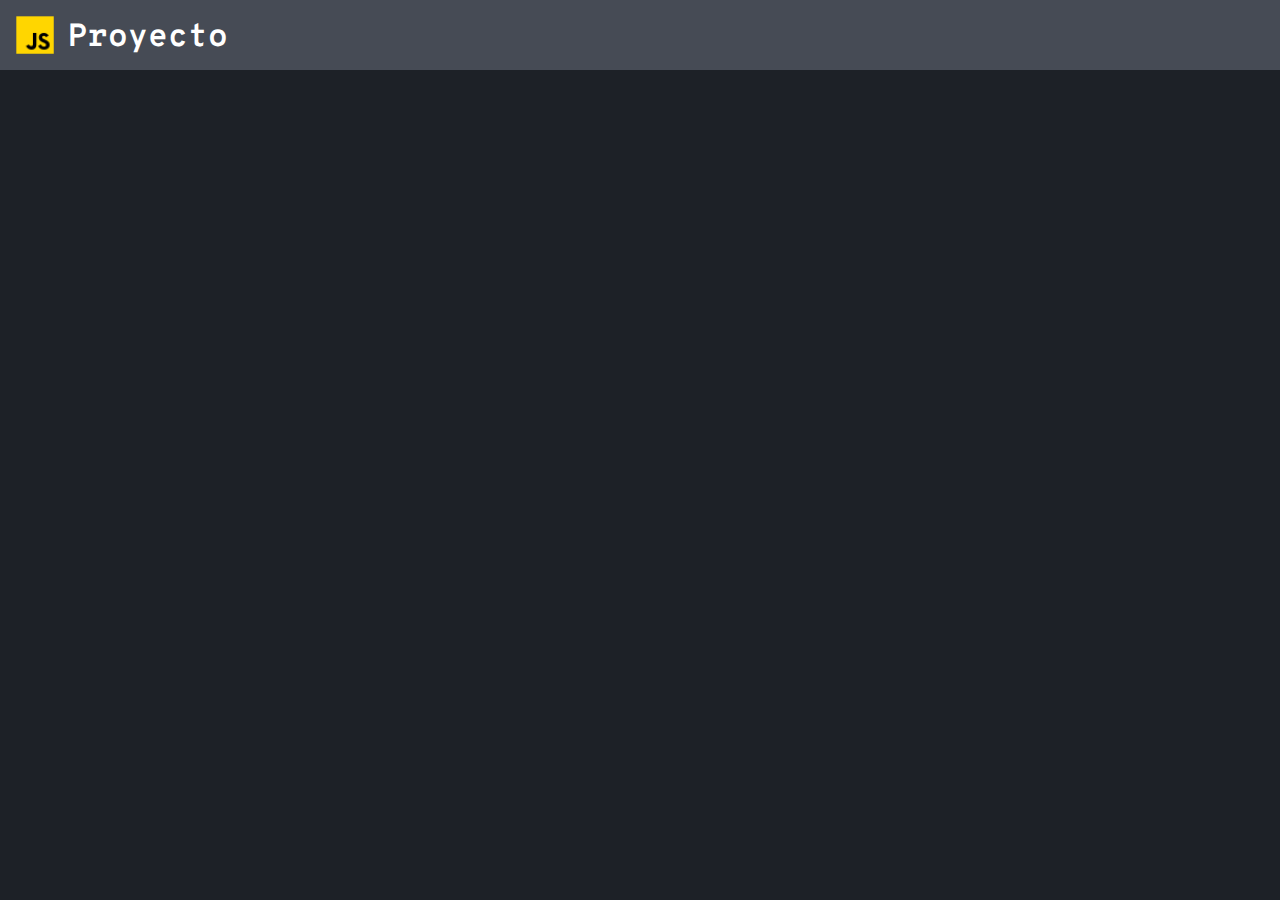
==== proyecto/index.html @ 48ad17e1 "Add proyecto" ====
<!DOCTYPE html>
<html lang="en">
    <head>
        <meta charset="UTF-8">
        <meta http-equiv="X-UA-Compatible" content="IE=edge">
        <meta name="viewport" content="width=device-width, initial-scale=1.0">
        <link rel="preconnect" href="https://fonts.googleapis.com">
        <link rel="preconnect" href="https://fonts.gstatic.com" crossorigin>
        <link href="https://fonts.googleapis.com/css2?family=Overpass+Mono&display=swap" rel="stylesheet">
        <link rel="stylesheet" href="style.css">    
        <script defer src="prueba.js"></script>
        <title>Proyecto</title>
    </head>
    <body>
        <div class="bar">
            <img class="logo" src="../javascript.png">
            <h1>Proyecto</h1>
        </div>
        <div>
            
        </div>
        <div class="container" id="content">
            
        </div>
    </body>
</html>
---- proyecto/style.css ----
body {
    background-color: #1d2127;
    color: #fff;
    font-family: "Overpass Mono", "monospace";
    padding: 0;
    margin: 0;
}
h1 {
    margin: 0 0 0 8px;
    padding-top: 8px;
    user-select: none;
}
.bar {
    background-color: #464b55;
    padding: 10px;
    display: flex;
}
.logo {
    width: 50px;
    height: 50px;
}
.container {
    margin-top: 30px;
    padding: 0 60px 0 60px;
}
.post {
    background-color: #282c34;
    margin-bottom: 15px;
    padding: 5px 20px 5px 20px;
    border-radius: 12px;
}
.post h4 {
    color: #98c379;
}
.post span {
    color: #61afef;
}
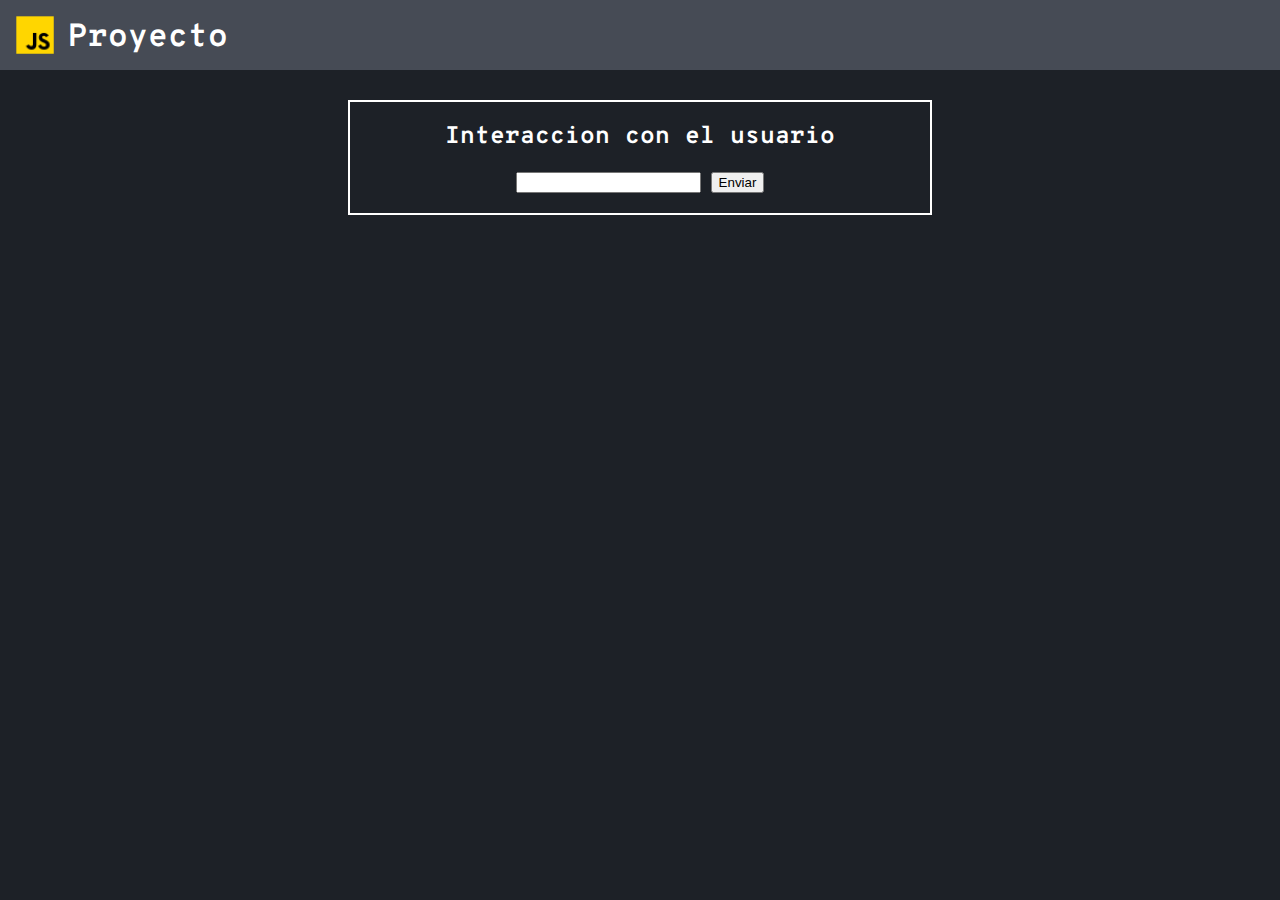
==== commit 2732745f: "Change proyecto" ====
--- a/proyecto/index.html
+++ b/proyecto/index.html
@@ -8,7 +8,7 @@
         <link rel="preconnect" href="https://fonts.gstatic.com" crossorigin>
         <link href="https://fonts.googleapis.com/css2?family=Overpass+Mono&display=swap" rel="stylesheet">
         <link rel="stylesheet" href="style.css">    
-        <script defer src="prueba.js"></script>
+        <script src="../prueba.js"></script>
         <title>Proyecto</title>
     </head>
     <body>
@@ -16,11 +16,12 @@
             <img class="logo" src="../javascript.png">
             <h1>Proyecto</h1>
         </div>
-        <div>
-            
-        </div>
         <div class="container" id="content">
-            
+            <div class="subcontainer">
+                <h2>Interaccion con el usuario</h2>
+                <input id="myId" type="text"></input>
+                <button onclick="console.log(document.getElementById('myId').value)">Enviar</button>
+            </div>
         </div>
     </body>
 </html>--- a/proyecto/style.css
+++ b/proyecto/style.css
@@ -23,15 +23,11 @@
     margin-top: 30px;
     padding: 0 60px 0 60px;
 }
-.post {
-    background-color: #282c34;
-    margin-bottom: 15px;
-    padding: 5px 20px 5px 20px;
-    border-radius: 12px;
-}
-.post h4 {
-    color: #98c379;
-}
-.post span {
-    color: #61afef;
+.subcontainer {
+    border: 2px white solid;
+    width: 50%;
+    display: block;
+    margin: auto;
+    text-align: center;
+    padding-bottom: 20px;
 }